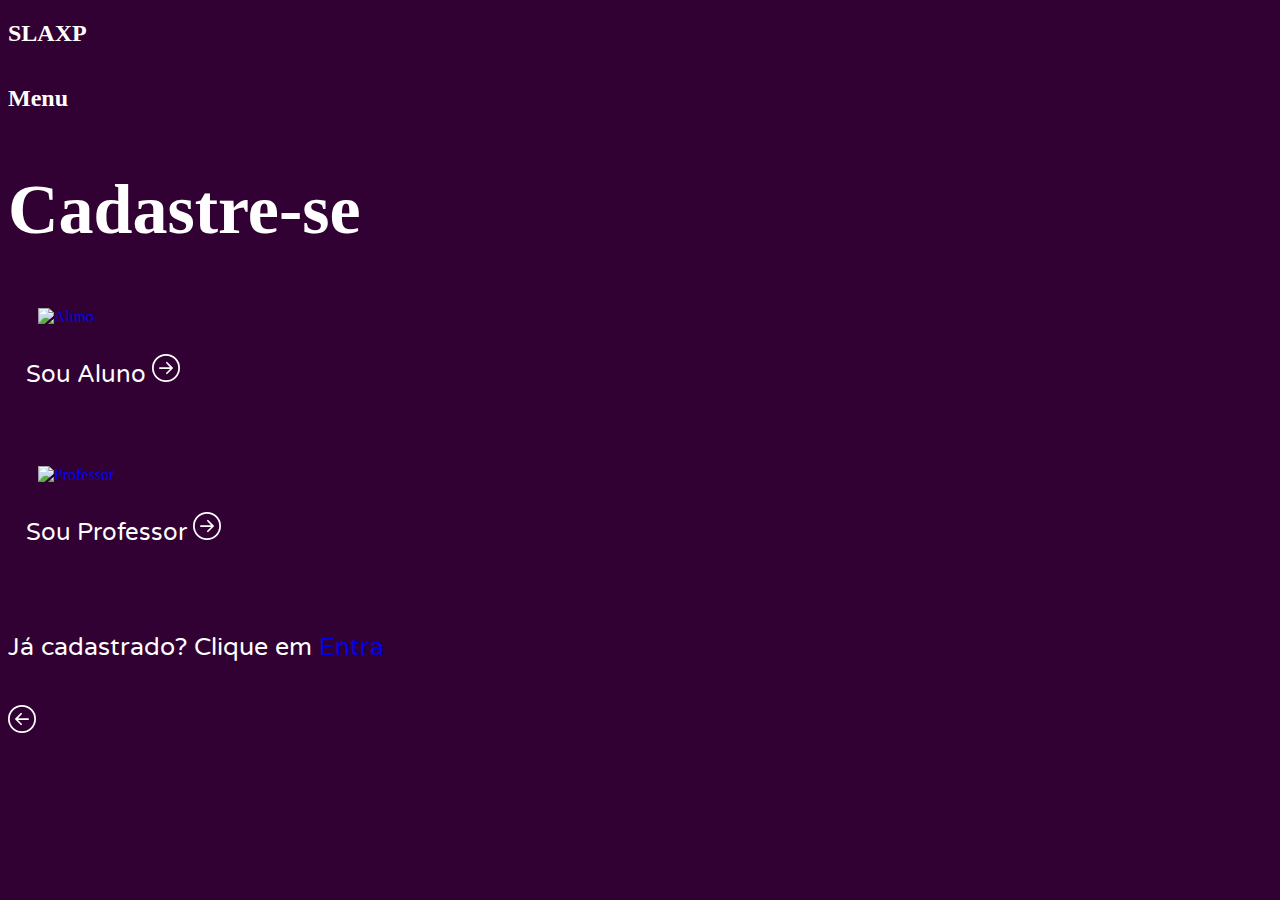
==== cadastrar.html @ 3f1562e8 "Update cadastrar.html" ====
<!DOCTYPE html>
<html>
<head>
	<title>Cadraste-se na SLA</title>


<!-- link Css -->
  <link rel="stylesheet" type="text/css" href="estilo.css"/>

<!-- Link Bootstrap -->
 	<link href="https://cdn.jsdelivr.net/npm/bootstrap@5.0.0-beta2/dist/css/bootstrap.min.css" rel="stylesheet" integrity="sha384-BmbxuPwQa2lc/FVzBcNJ7UAyJxM6wuqIj61tLrc4wSX0szH/Ev+nYRRuWlolflfl" crossorigin="anonymous">


<!-- Link do google fonts Varela Round-->
  <link rel="preconnect" href="https://fonts.googleapis.com">
  <link rel="preconnect" href="https://fonts.gstatic.com" crossorigin>
  <link href="https://fonts.googleapis.com/css2?family=Varela+Round&display=swap" rel="stylesheet">
<!-- icone de favorito -->
  <link rel="shortcut icon" type="image/x-icon" href="imagem/favicon-32x32.ico">


</head>
<body class="bodyPrincipal">
	<!-- bg-light   borda branca em volta do top menu -->
  	<nav class="navbar navbar-expand-lg navbar-light ">
      <div class="container-fluid">
        <a class="navbar-brand" href="index.html"><h2 class="titulologo">SLAXP</h2></a>
     
        <div>     
          <form class="d-flex">
             <a href="emBreveSLA.html"><h4 class="topMenu">Menu</h4></a>
          </form>
      </div>
    </nav>
      <div class="container pgCAD">
        <h2 class="subtitulo2"><b>Cadastre-se</b></h2>
        <div class="row" style="margin-top:35px">
          
          <div class="col-sm-2 imgestudante">
            <a href="CadastroAluno.html">
              <img src="imagem/logo-estudante.jpg" alt="Aluno" width="125" height="100">
            </a>
          </div>
          <!-- SOU ALUNO  -->
          <div class="col-sm-7">
             <a href="CadastroAluno.html"><p class="textCAD"> Sou Aluno <i class="bi bi-arrow-right-circle"><svg xmlns="http://www.w3.org/2000/svg" width="28" height="28" fill="currentColor" class="bi bi-arrow-right-circle" viewBox="0 0 16 16"><path fill-rule="evenodd" d="M1 8a7 7 0 1 0 14 0A7 7 0 0 0 1 8zm15 0A8 8 0 1 1 0 8a8 8 0 0 1 16 0zM4.5 7.5a.5.5 0 0 0 0 1h5.793l-2.147 2.146a.5.5 0 0 0 .708.708l3-3a.5.5 0 0 0 0-.708l-3-3a.5.5 0 1 0-.708.708L10.293 7.5H4.5z"/></svg></i>
            </p></a>       
          </div>
        </div> 
        <br>
        <div class="row" style="margin-top:35px">
          <div class="col-sm-2 imgestudante">
            <a href="CadastroProf.html">
              <img src="imagem/logo-professor.jpg" alt="Professor" width="125" height="100">
            </a>
          </div>
          <div class="col-sm-6">
             <a href="CadastroProf.html"><p class="textCAD"> Sou Professor <i class="bi bi-arrow-right-circle"><svg xmlns="http://www.w3.org/2000/svg" width="28" height="28" fill="currentColor" class="bi bi-arrow-right-circle" viewBox="0 0 16 16"><path fill-rule="evenodd" d="M1 8a7 7 0 1 0 14 0A7 7 0 0 0 1 8zm15 0A8 8 0 1 1 0 8a8 8 0 0 1 16 0zM4.5 7.5a.5.5 0 0 0 0 1h5.793l-2.147 2.146a.5.5 0 0 0 .708.708l3-3a.5.5 0 0 0 0-.708l-3-3a.5.5 0 1 0-.708.708L10.293 7.5H4.5z"/></svg></i>
            </p></a>       
          </div>
        </div>     
              <br>
              <br>
        <p style="font-size:25px">Já cadastrado? Clique em <a href="emBreveSLA.html">Entra</a></p>
              <br>
        <a href="index.html" style="color:white"><i class="bi bi-arrow-right-circle"></i><svg xmlns="http://www.w3.org/2000/svg" width="28" height="28" fill="currentColor" class="bi bi-arrow-left-circle" viewBox="0 0 16 16"><path fill-rule="evenodd" d="M1 8a7 7 0 1 0 14 0A7 7 0 0 0 1 8zm15 0A8 8 0 1 1 0 8a8 8 0 0 1 16 0zm-4.5-.5a.5.5 0 0 1 0 1H5.707l2.147 2.146a.5.5 0 0 1-.708.708l-3-3a.5.5 0 0 1 0-.708l3-3a.5.5 0 1 1 .708.708L5.707 7.5H11.5z"/></svg></a>
      </div>

  </body>
</html>
---- estilo.css ----
/*icones  https://icons.getbootstrap.com/icons/tools/ */

:root{
	/*Roxo*/  --CorTema : #320133;
	/*branco*/--Branco:#ffffff;
	/*Roxo claro*/--CorLetRoxo:#b67fb7;
	/*Fonte PG-BotaoHome*/--Fonte-BotaoHome: 'Varela Round', sans-serif;
	/*Fonte PG-subsobre*/--Fonte-Sobre: 'Big Shoulders Display', cursive;;
	/*Fonte PG-paradescri*/--Fonte-descri:'Khula', sans-serif;
	/*Fonte PG-EmBrevePg*/--fonte-EmBreve: 'Fugaz One', cursive;
	}
/*-----------------------------------*/
/*NO GERAL*/
a:link {
  	text-decoration:none;
}
p{
 	font-family: var(--Fonte-BotaoHome);
 	font-size: 24px
}
.topMenu {
	margin-right:10%;
	margin-top:5%;
	font-size:150%; 
	color: var(--Branco);
}
.titulologo{
	color: var(--Branco);	
}
.d-flex{
	margin-right: 40%;
}
.bodyPrincipal{
	color:var(--Branco);
	background-color:var(--CorTema); 
}
.container-fluid{
	background-color:var(--CorTema);
}
.pgPadrao{
	margin-top:10%;	
}
/*-----------------------------------*/
/*PAGINA iNDEX*/
.subtitulo{
	color: var(--CorLetRoxo);	
}
.subtitulo2{
   color:var(--Branco);
   font-size:70px;
}
.buttonHome{
	color:#fff;
	background:var(--CorTema);
	border-color:var(--Branco);
	font-family: var(--Fonte-BotaoHome);
	width: 130px;
	height: 40px;
	font-size:18px
}
.buttonHome:hover{
	font-family: var(--Fonte-BotaoHome);
    background: var(--Branco);
    color: var(--CorTema);
}
.redeSociais{
	height:35px;
	width:35px;
	border-radius:15px;
	background-color:var(--CorTema);
	margin-top:10px;
	margin-left:115px;
	border-color:white;
	border-style: solid;
	border-width: 1px;
}
.redeSociais:hover{
	background-color: var(--Branco);
}
.redeSociais2{
	height:35px;
	width:35px;
	border-radius:15px;
	background-color:var(--CorTema);
	margin-top:10px;
	margin-left:100px;
	border-color:white;
	border-style: solid;
	border-width: 1px;
}
.redes{
	padding-top:38px;
}
.iconeRedes{
	margin-top:5px;
	margin-left:8px;
	text-decoration:none;
}
.iconeRedes:hover{
	color:var(--CorTema);
}
/*-----------------------------------*/
/*PAGINA SOBRE*/
.subsobre{
	font-family: var(--Fonte-Sobre);
    color: var(--CorLetRoxo);
}
.paradescri {
	font-family: var(--Fonte-descri);
    color: var(--Branco);
}
/*-----------------------------------*/
/*PAGINA CADASTRO*/
.pgCAD{
	margin-top:3%;	
}
.imgestudante{
	margin-left:30px
}
.textCAD{
	margin-top: 28px;
	margin-left: 18px;
	color:var(--Branco);
}
.iconeCAD{
	height:35px;
	width:35px;
	border-radius:15px;
	background-color:var(--CorTema);
	margin-top:10px;
	margin-left:115px;
	border-color:white;
	border-style: solid;
	border-width: 1px;
}
/*-----------------------------------*/
/*Cadastro Aluno */
.CadAluno{
	margin-top:5%;
	background-image:url("imagem/logo-estudante.jpg");
	background-repeat: no-repeat, repeat;
	background-position: center;
}
.tituloCadAluno{
	font-size: 40px;
    font-family:var(--Fonte-Sobre);
}
.inputCad1{
	opacity:0.7;
	width:400px;
}
.inputCad2{
	opacity:0.7;
	width:200px;
}
.inputCad3{
	opacity:0.7;
	width:170px;
}
.linhaCadAluno{
	margin-left: -30px;
}
.linhaCadAluno2{
	margin-left: -60px;
}
.linhaCadAluno3{
	margin-left: -120px;
}
.btn-position{
	margin-left: -145px;
}
/*-----------------------------------*/
/*Em breve page */
.bodyPrincipalEmAndamento{
	color:var(--Branco);
	background-color:var(--CorTema);
}
.subtitulo3{
	color:var(--Branco);
    font-size:70px;
    font-family:var(--fonte-EmBreve);
}
.pgEmBreve{
	margin-top:12%;		
}
.EmBrevinho{
	margin-left:31%;	
}
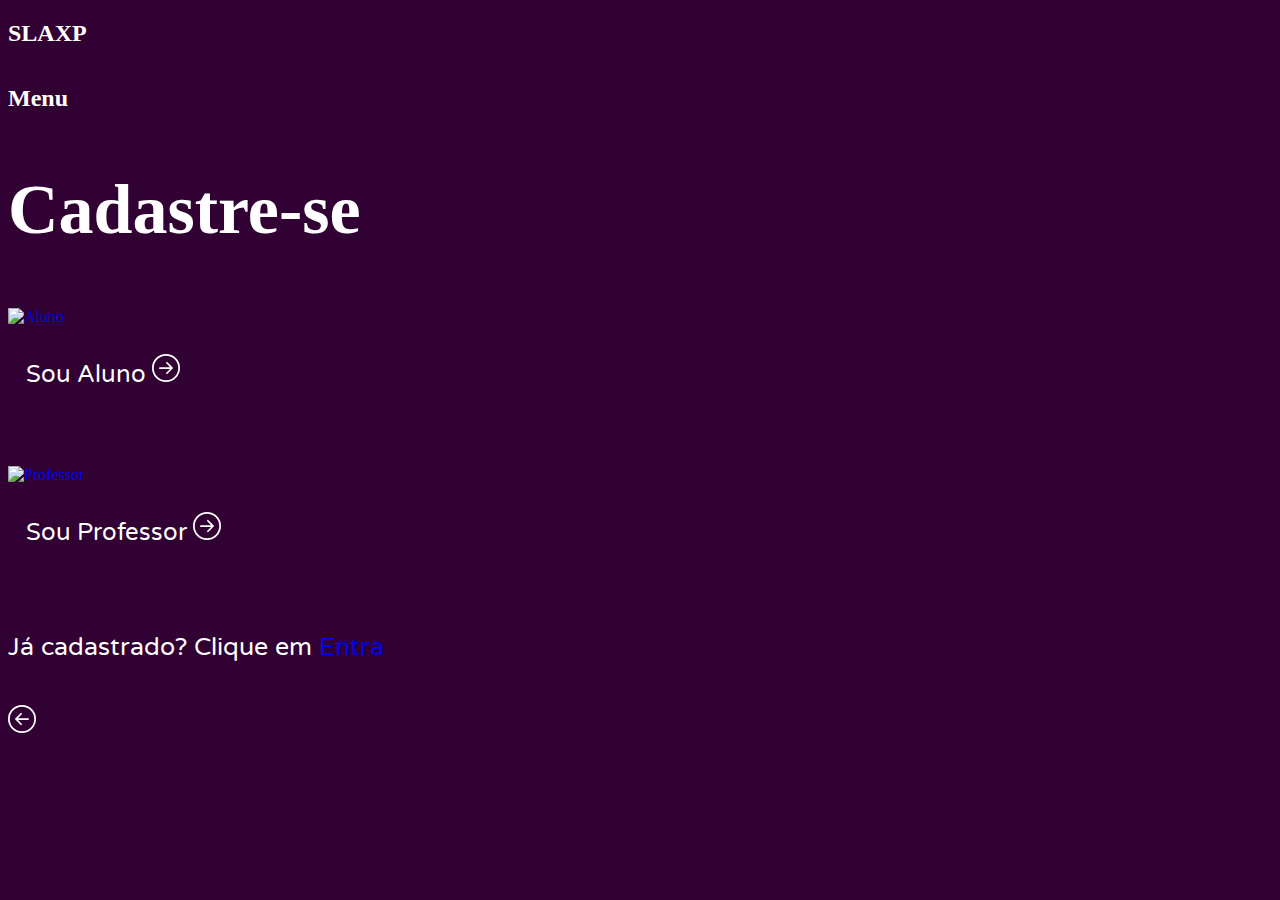
==== commit 8ec60ce6: "Add files via upload" ====
--- a/cadastrar.html
+++ b/cadastrar.html
@@ -1,7 +1,7 @@
 <!DOCTYPE html>
 <html>
 <head>
-	<title>Cadraste-se na SLA</title>
+	<title>Cadrastre-se na SLA</title>
 
 
 <!-- link Css -->
@@ -61,7 +61,7 @@
         </div>     
               <br>
               <br>
-        <p style="font-size:25px">Já cadastrado? Clique em <a href="emBreveSLA.html">Entra</a></p>
+        <p style="font-size:25px">Já cadastrado? Clique em <a href="LoginAlunoProf.html">Entra</a></p>
               <br>
         <a href="index.html" style="color:white"><i class="bi bi-arrow-right-circle"></i><svg xmlns="http://www.w3.org/2000/svg" width="28" height="28" fill="currentColor" class="bi bi-arrow-left-circle" viewBox="0 0 16 16"><path fill-rule="evenodd" d="M1 8a7 7 0 1 0 14 0A7 7 0 0 0 1 8zm15 0A8 8 0 1 1 0 8a8 8 0 0 1 16 0zm-4.5-.5a.5.5 0 0 1 0 1H5.707l2.147 2.146a.5.5 0 0 1-.708.708l-3-3a.5.5 0 0 1 0-.708l3-3a.5.5 0 1 1 .708.708L5.707 7.5H11.5z"/></svg></a>
       </div>
--- a/estilo.css
+++ b/estilo.css
@@ -1,7 +1,11 @@
-/*icones  https://icons.getbootstrap.com/icons/tools/ */
-
+/*icones  https://icons.getbootstrap.com/  */
+/*link para usar js com bootstrap
+<script src="https://cdn.jsdelivr.net/npm/bootstrap@5.1.0/dist/js/bootstrap.bundle.min.js" integrity="sha384-U1DAWAznBHeqEIlVSCgzq+c9gqGAJn5c/t99JyeKa9xxaYpSvHU5awsuZVVFIhvj" crossorigin="anonymous"></script>
+*/
+/*<!-- link JS -->
+    <script type="text/javascript" src="Scripst.js"></script>*/
 :root{
-	/*Roxo*/  --CorTema : #320133;
+	/*Roxo*/ --CorTema : #320133;
 	/*branco*/--Branco:#ffffff;
 	/*Roxo claro*/--CorLetRoxo:#b67fb7;
 	/*Fonte PG-BotaoHome*/--Fonte-BotaoHome: 'Varela Round', sans-serif;
@@ -39,6 +43,20 @@
 }
 .pgPadrao{
 	margin-top:10%;	
+}
+/*Input no geral*/
+.inputCad1{
+	opacity:0.7;
+	width:400px;
+}
+.inputCad2{
+	opacity:0.7;
+	width:200px;
+}
+.inputCad3{
+	opacity:0.7;
+	width:170px;
+	margin-left:120px
 }
 /*-----------------------------------*/
 /*PAGINA iNDEX*/
@@ -114,9 +132,6 @@
 .pgCAD{
 	margin-top:3%;	
 }
-.imgestudante{
-	margin-left:30px
-}
 .textCAD{
 	margin-top: 28px;
 	margin-left: 18px;
@@ -135,40 +150,135 @@
 }
 /*-----------------------------------*/
 /*Cadastro Aluno */
+#espacoLogin{
+	width: 400px;
+	position:relative;
+	margin: auto;
+	top: 0; left: 0; bottom: 0; right: 0;
+}
+
+.CadAluno{
+	/*margin-top:5%;*/
+	background-image:url("imagem/logo-estudante.jpg");
+	background-repeat: no-repeat, repeat;
+	background-position: center;
+}
+.tituloCadAluno{
+	font-size: 40px;
+    font-family:var(--Fonte-Sobre);
+}
+/*-----------------------------------*/
+/*Cadastro Prof */
+.CadProf{
+	margin-top:5%;
+	background-image:url("imagem/logo-Professor.jpg");
+	background-repeat: no-repeat, repeat;
+	background-position: center;
+}
+.tituloCadProf{
+	font-size: 40px;
+    font-family:var(--Fonte-Sobre);
+}
+/*-----------------------------------*/
+/*Pagina do Login */
+.subtituloLogin{
+	color:var(--Branco);
+	font-size:55px;
+	text-align: center;
+}
+.pgLOG{
+		margin-top:3%;	
+}
+.linhaIMG{
+	margin-top:50px
+}
+.imgProf{
+	margin-left: 380px;
+}
+.imgAluno{
+	margin-left:25px
+}
+.txtProfLOG{
+	margin-top: 28px;
+	margin-left: 380px;
+	color:var(--Branco);
+	
+}
+.txtAlunoLOG{
+	margin-top: 28px;
+	margin-left:50px;
+	color:var(--Branco);
+}
+/*-----------------------------------*/
+/*Pagina do Login Professor */
+#espacoLogin{
+	width: 400px;
+	position:relative;
+	margin: auto;
+	top: 0; left: 0; bottom: 0; right: 0;
+}
+.linhaEsqueci{
+	text-align: left;
+	margin-top:-20px !important
+}
+/*-----------------------------------*/
+/*Pagina do Login Aluno */
+#espacoLogin{
+	width: 400px;
+	position:relative;
+	margin: auto;
+	top: 0; left: 0; bottom: 0; right: 0;
+}
 .CadAluno{
 	margin-top:5%;
 	background-image:url("imagem/logo-estudante.jpg");
 	background-repeat: no-repeat, repeat;
 	background-position: center;
 }
-.tituloCadAluno{
-	font-size: 40px;
-    font-family:var(--Fonte-Sobre);
-}
-.inputCad1{
-	opacity:0.7;
-	width:400px;
-}
-.inputCad2{
-	opacity:0.7;
-	width:200px;
-}
-.inputCad3{
-	opacity:0.7;
-	width:170px;
-}
-.linhaCadAluno{
-	margin-left: -30px;
-}
-.linhaCadAluno2{
-	margin-left: -60px;
-}
-.linhaCadAluno3{
-	margin-left: -120px;
-}
-.btn-position{
-	margin-left: -145px;
-}
+.linhaEsqueci{
+	text-align: left;
+	margin-top:-20px !important
+}
+/*-----------------------------------*/
+/*PGProjetosAluno */
+
+/*parte do projetos*/
+.flex-container {
+  display: flex;
+  /*background-color: DodgerBlue;*/
+}
+/*formataçao do botao para cadastrar o projeto*/
+.flex-container > div.AddProj {
+  background-color: #c52638;/* cor do quadrado*/
+  margin: 10px;
+  padding: 11px /*altura*/ 55px /*lado*/ ;
+  font-size: 80px;
+  height:160px;
+  width: 160px;
+}
+/*Formataçao para os demais projetos criados*/
+.flex-container > div.ProjCriado {
+  background-color: #444;/* cor do quadrado*/
+  margin: 10px;
+  padding: 11px /*altura*/ 55px /*lado*/;
+  font-size: 80px;
+  height:160px;
+  width: 160px;
+}
+/*fim parte do projeto*/
+
+
+
+
+
+
+
+
+
+
+
+
+
 /*-----------------------------------*/
 /*Em breve page */
 .bodyPrincipalEmAndamento{
@@ -186,3 +296,7 @@
 .EmBrevinho{
 	margin-left:31%;	
 }
+.btn-position-retuurn-log{
+	margin-top: 70px;
+	margin-left: 200px;
+}